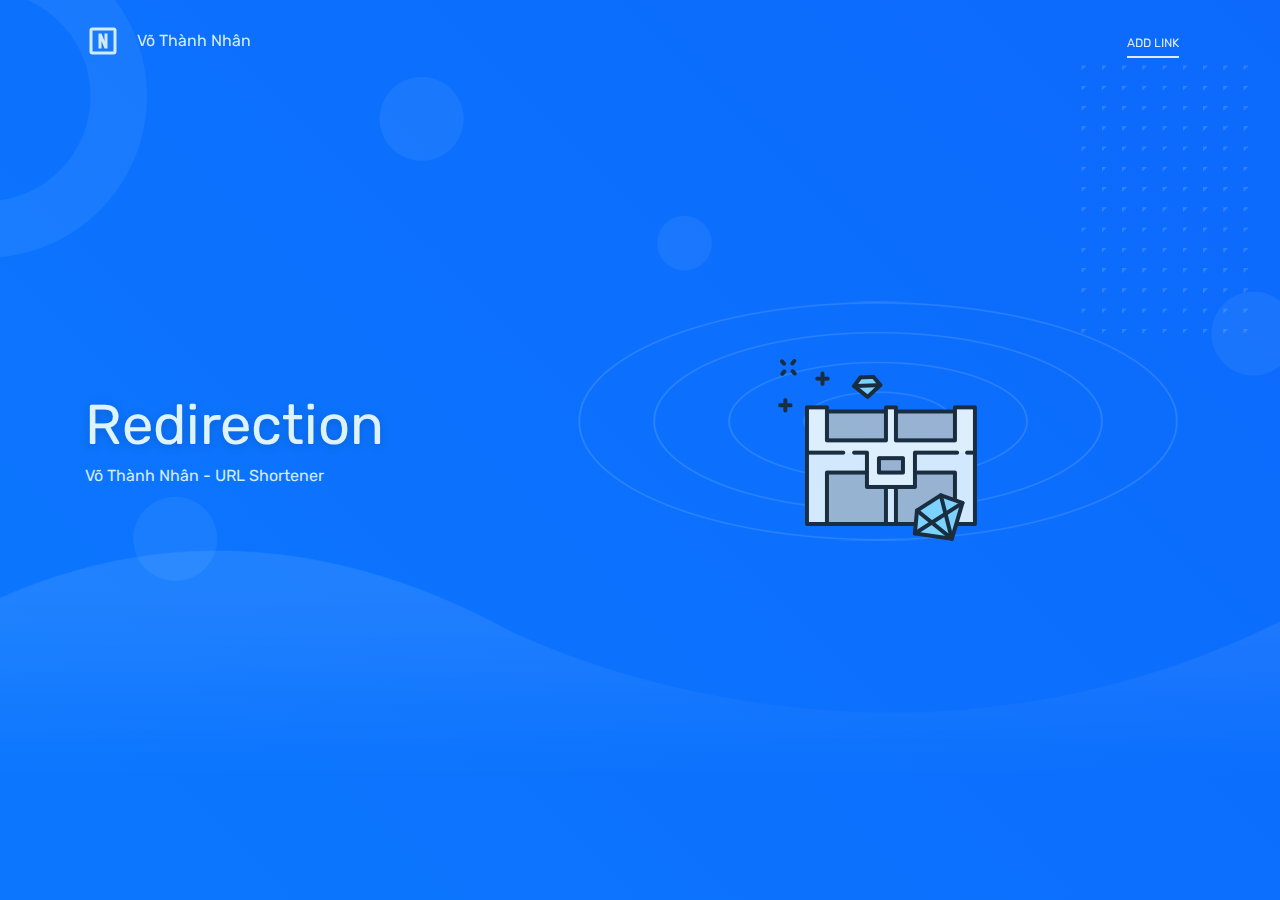
==== urlcut/index.html @ 17ebf855 "add url cut" ====
<!DOCTYPE html>
<html lang="en">

<head>
    <meta charset="utf-8" />
    <title>Redirection Webpage</title>
    <meta name="viewport" content="width=device-width, initial-scale=1.0">
    <meta content="Themesbrand" name="author" />
    <!-- favicon -->
    <link rel="icon" type="image/png" sizes="16x16" href="favicons/favicon-16x16.png">

    <!--Material Icon -->
    <link rel="stylesheet" type="text/css" href="css/materialdesignicons.min.css" />

    <!-- Pixeden Icon -->
    <link rel="stylesheet" type="text/css" href="css/pe-icon-7.css" />

    <!--Slider-->
    <link rel="stylesheet" href="css/owl.carousel.css" />
    <link rel="stylesheet" href="css/owl.theme.css" />
    <link rel="stylesheet" href="css/owl.transitions.css" />

    <!-- css -->
    <link href="css/bootstrap.min.css" rel="stylesheet" type="text/css" />
    <link href="css/materialdesignicons.min.css" rel="stylesheet" type="text/css" />
    <link href="css/style.css" rel="stylesheet" type="text/css" />

</head>
<body>

    <!-- Loader -->
    <div id="preloader">
        <div id="status">
            <div class="sk-cube-grid">
                <div class="sk-cube sk-cube1"></div>
                <div class="sk-cube sk-cube2"></div>
                <div class="sk-cube sk-cube3"></div>
                <div class="sk-cube sk-cube4"></div>
                <div class="sk-cube sk-cube5"></div>
                <div class="sk-cube sk-cube6"></div>
                <div class="sk-cube sk-cube7"></div>
                <div class="sk-cube sk-cube8"></div>
                <div class="sk-cube sk-cube9"></div>
            </div>
        </div>
    </div>

    <!--Navbar Start-->
    <nav class="navbar navbar-expand-lg fixed-top navbar-custom navbar-light sticky sticky-dark">
        <div class="container">
            <!-- LOGO -->
            <a class="navbar-brand logo" href="https://thanlong.github.io/project">
                <svg style="width:36px;height:36px;color:aliceblue;" viewBox="0 0 24 24">
                    <path fill="currentColor" d="M9,7H11L13,12V7H15V17H13L11,12V17H9V7M5,3H19A2,2 0 0,1 21,5V19A2,2 0 0,1 19,21H5A2,2 0 0,1 3,19V5A2,2 0 0,1 5,3M5,5V19H19V5H5Z" />
                </svg>
                <a href="https://thanlong.github.io/project" target="_blank"> 
                    
                    <span style="color: aliceblue;margin-top: 10px;">Võ Thành Nhân</span>
                </a>
            </a>
            <button class="navbar-toggler" type="button" data-toggle="collapse" data-target="#navbarCollapse" aria-controls="navbarCollapse" aria-expanded="false" aria-label="Toggle navigation">
                <i class="mdi mdi-menu"></i>
            </button>
            <div class="collapse navbar-collapse" id="navbarCollapse">
                <ul class="navbar-nav ml-auto navbar-center" id="mySidenav">
                    <li class="nav-item active">
                        <a href="addlink.html" class="nav-link">Add link</a>
                    </li>
                </ul>

            </div>
        </div>
    </nav>
    <!-- Navbar End -->

    <!-- HOME START -->
    <section class="section home-2-bg" id="home">
        <div class="home-center">
            <div class="home-desc-center">
                <div class="container">
                    <div class="row align-items-center">
                        <div class="col-lg-5">
                            <div class="mt-40 home-2-content">
                                <h1 class="text-white font-weight-normal home-2-title display-4 mb-0">Redirection</h1>
                                <p style="color: aliceblue;">Võ Thành Nhân - URL Shortener</p>
                                <div class="mt-5" id="goNow" style="display: none;">
                       
                                    <a href="#" class="btn btn-custom mr-4" id="urlgoNow">Redirect Now</a>
                                </div>
                            </div>
                        </div>
                        <!-- col end -->

                        <div class="col-lg-7">
                            <div class="mt-40 home-2-content position-relative">
                                <img src="images/home-123.png" alt="" class="img-fluid mx-auto d-block home-2-img mover-img">
                                <div class="home-2-bottom-img">
                                    <img src="images/homr-2-bg-bottom.png" alt="" class="img-fluid d-block mx-auto">
                                </div>
                            </div>
                        </div>
                        <!-- col end -->
                    </div>
                    <!-- row end -->
                </div>
                <!-- container end -->
            </div>
        </div>
    </section>
    <!-- HOME END -->

    <script src="js/jquery.min.js"></script>
    <script src="js/bootstrap.bundle.min.js"></script>
    <script src="js/scrollspy.min.js"></script>
    <script src="js/jquery.easing.min.js"></script>
    <script src="js/anime.min.js"></script>
    <!-- carousel -->
    <script src="js/owl.carousel.min.js"></script>
    <!-- Main Js -->
    <script src="js/app.js"></script>

    <script>
        //owlCarousel
        $(document).ready(function() {

            $("#owl-demo").owlCarousel({
                autoPlay: 3000, //Set AutoPlay to 3 seconds
                items: 2,
                itemsDesktop: [1199, 2],
                itemsDesktopSmall: [979, 2]

            });
        });
    </script>
    <script>
        $(function(){
            $('#redirectTo').text('Loading URL, please wait ...');
            $('#goNow').hide();
            var url_string = window.location.href;
            var url = new URL(url_string);
            var code = url.searchParams.get("i");
            $.ajax({
                url: 'https://script.google.com/macros/s/AKfycbyZJroo5aYTV9AJt920oij9uTedDCcutgwMmJuFIuYrjQMnWiFF1khpQg7wEyyrVQG5/exec?type=2&url=' + code,
                type: 'GET',
                success: function(resp){
                    if ( (resp.length > 1) && (resp.includes("http")) ) {
                        $('#redirectTo').text('Redirecting to: ' + resp);
                        $('#urlgoNow').attr('href', resp);
                        $('#goNow').show();
                        var wait3s = setTimeout(function(){ window.location = resp; }, 150);
                    } else {
                        $('#redirectTo').text('Product of TRƯƠNG MINH QUÝ - URL Shortener');
                    }
                },
            });
        });
    </script>

</body>
</html>
---- urlcut/css/pe-icon-7.css ----
@font-face {
	font-family: 'Pe-icon-7-stroke';
	src:url('../fonts/Pe-icon-7-stroke.eot?d7yf1v');
	src:url('../fonts/Pe-icon-7-stroke.eot?#iefixd7yf1v') format('embedded-opentype'),
		url('../fonts/Pe-icon-7-stroke.woff?d7yf1v') format('woff'),
		url('../fonts/Pe-icon-7-stroke.ttf?d7yf1v') format('truetype'),
		url('../fonts/Pe-icon-7-stroke.svg?d7yf1v#Pe-icon-7-stroke') format('svg');
	font-weight: normal;
	font-style: normal;
}

[class^="pe-7s-"], [class*=" pe-7s-"] {
	display: inline-block;
	font-family: 'Pe-icon-7-stroke';
	speak: none;
	font-style: normal;
	font-weight: normal;
	font-variant: normal;
	text-transform: none;
	line-height: 1;

	/* Better Font Rendering =========== */
	-webkit-font-smoothing: antialiased;
	-moz-osx-font-smoothing: grayscale;
}

.pe-7s-album:before {
	content: "\e6aa";
}
.pe-7s-arc:before {
	content: "\e6ab";
}
.pe-7s-back-2:before {
	content: "\e6ac";
}
.pe-7s-bandaid:before {
	content: "\e6ad";
}
.pe-7s-car:before {
	content: "\e6ae";
}
.pe-7s-diamond:before {
	content: "\e6af";
}
.pe-7s-door-lock:before {
	content: "\e6b0";
}
.pe-7s-eyedropper:before {
	content: "\e6b1";
}
.pe-7s-female:before {
	content: "\e6b2";
}
.pe-7s-gym:before {
	content: "\e6b3";
}
.pe-7s-hammer:before {
	content: "\e6b4";
}
.pe-7s-headphones:before {
	content: "\e6b5";
}
.pe-7s-helm:before {
	content: "\e6b6";
}
.pe-7s-hourglass:before {
	content: "\e6b7";
}
.pe-7s-leaf:before {
	content: "\e6b8";
}
.pe-7s-magic-wand:before {
	content: "\e6b9";
}
.pe-7s-male:before {
	content: "\e6ba";
}
.pe-7s-map-2:before {
	content: "\e6bb";
}
.pe-7s-next-2:before {
	content: "\e6bc";
}
.pe-7s-paint-bucket:before {
	content: "\e6bd";
}
.pe-7s-pendrive:before {
	content: "\e6be";
}
.pe-7s-photo:before {
	content: "\e6bf";
}
.pe-7s-piggy:before {
	content: "\e6c0";
}
.pe-7s-plugin:before {
	content: "\e6c1";
}
.pe-7s-refresh-2:before {
	content: "\e6c2";
}
.pe-7s-rocket:before {
	content: "\e6c3";
}
.pe-7s-settings:before {
	content: "\e6c4";
}
.pe-7s-shield:before {
	content: "\e6c5";
}
.pe-7s-smile:before {
	content: "\e6c6";
}
.pe-7s-usb:before {
	content: "\e6c7";
}
.pe-7s-vector:before {
	content: "\e6c8";
}
.pe-7s-wine:before {
	content: "\e6c9";
}
.pe-7s-cloud-upload:before {
	content: "\e68a";
}
.pe-7s-cash:before {
	content: "\e68c";
}
.pe-7s-close:before {
	content: "\e680";
}
.pe-7s-bluetooth:before {
	content: "\e68d";
}
.pe-7s-cloud-download:before {
	content: "\e68b";
}
.pe-7s-way:before {
	content: "\e68e";
}
.pe-7s-close-circle:before {
	content: "\e681";
}
.pe-7s-id:before {
	content: "\e68f";
}
.pe-7s-angle-up:before {
	content: "\e682";
}
.pe-7s-wristwatch:before {
	content: "\e690";
}
.pe-7s-angle-up-circle:before {
	content: "\e683";
}
.pe-7s-world:before {
	content: "\e691";
}
.pe-7s-angle-right:before {
	content: "\e684";
}
.pe-7s-volume:before {
	content: "\e692";
}
.pe-7s-angle-right-circle:before {
	content: "\e685";
}
.pe-7s-users:before {
	content: "\e693";
}
.pe-7s-angle-left:before {
	content: "\e686";
}
.pe-7s-user-female:before {
	content: "\e694";
}
.pe-7s-angle-left-circle:before {
	content: "\e687";
}
.pe-7s-up-arrow:before {
	content: "\e695";
}
.pe-7s-angle-down:before {
	content: "\e688";
}
.pe-7s-switch:before {
	content: "\e696";
}
.pe-7s-angle-down-circle:before {
	content: "\e689";
}
.pe-7s-scissors:before {
	content: "\e697";
}
.pe-7s-wallet:before {
	content: "\e600";
}
.pe-7s-safe:before {
	content: "\e698";
}
.pe-7s-volume2:before {
	content: "\e601";
}
.pe-7s-volume1:before {
	content: "\e602";
}
.pe-7s-voicemail:before {
	content: "\e603";
}
.pe-7s-video:before {
	content: "\e604";
}
.pe-7s-user:before {
	content: "\e605";
}
.pe-7s-upload:before {
	content: "\e606";
}
.pe-7s-unlock:before {
	content: "\e607";
}
.pe-7s-umbrella:before {
	content: "\e608";
}
.pe-7s-trash:before {
	content: "\e609";
}
.pe-7s-tools:before {
	content: "\e60a";
}
.pe-7s-timer:before {
	content: "\e60b";
}
.pe-7s-ticket:before {
	content: "\e60c";
}
.pe-7s-target:before {
	content: "\e60d";
}
.pe-7s-sun:before {
	content: "\e60e";
}
.pe-7s-study:before {
	content: "\e60f";
}
.pe-7s-stopwatch:before {
	content: "\e610";
}
.pe-7s-star:before {
	content: "\e611";
}
.pe-7s-speaker:before {
	content: "\e612";
}
.pe-7s-signal:before {
	content: "\e613";
}
.pe-7s-shuffle:before {
	content: "\e614";
}
.pe-7s-shopbag:before {
	content: "\e615";
}
.pe-7s-share:before {
	content: "\e616";
}
.pe-7s-server:before {
	content: "\e617";
}
.pe-7s-search:before {
	content: "\e618";
}
.pe-7s-film:before {
	content: "\e6a5";
}
.pe-7s-science:before {
	content: "\e619";
}
.pe-7s-disk:before {
	content: "\e6a6";
}
.pe-7s-ribbon:before {
	content: "\e61a";
}
.pe-7s-repeat:before {
	content: "\e61b";
}
.pe-7s-refresh:before {
	content: "\e61c";
}
.pe-7s-add-user:before {
	content: "\e6a9";
}
.pe-7s-refresh-cloud:before {
	content: "\e61d";
}
.pe-7s-paperclip:before {
	content: "\e69c";
}
.pe-7s-radio:before {
	content: "\e61e";
}
.pe-7s-note2:before {
	content: "\e69d";
}
.pe-7s-print:before {
	content: "\e61f";
}
.pe-7s-network:before {
	content: "\e69e";
}
.pe-7s-prev:before {
	content: "\e620";
}
.pe-7s-mute:before {
	content: "\e69f";
}
.pe-7s-power:before {
	content: "\e621";
}
.pe-7s-medal:before {
	content: "\e6a0";
}
.pe-7s-portfolio:before {
	content: "\e622";
}
.pe-7s-like2:before {
	content: "\e6a1";
}
.pe-7s-plus:before {
	content: "\e623";
}
.pe-7s-left-arrow:before {
	content: "\e6a2";
}
.pe-7s-play:before {
	content: "\e624";
}
.pe-7s-key:before {
	content: "\e6a3";
}
.pe-7s-plane:before {
	content: "\e625";
}
.pe-7s-joy:before {
	content: "\e6a4";
}
.pe-7s-photo-gallery:before {
	content: "\e626";
}
.pe-7s-pin:before {
	content: "\e69b";
}
.pe-7s-phone:before {
	content: "\e627";
}
.pe-7s-plug:before {
	content: "\e69a";
}
.pe-7s-pen:before {
	content: "\e628";
}
.pe-7s-right-arrow:before {
	content: "\e699";
}
.pe-7s-paper-plane:before {
	content: "\e629";
}
.pe-7s-delete-user:before {
	content: "\e6a7";
}
.pe-7s-paint:before {
	content: "\e62a";
}
.pe-7s-bottom-arrow:before {
	content: "\e6a8";
}
.pe-7s-notebook:before {
	content: "\e62b";
}
.pe-7s-note:before {
	content: "\e62c";
}
.pe-7s-next:before {
	content: "\e62d";
}
.pe-7s-news-paper:before {
	content: "\e62e";
}
.pe-7s-musiclist:before {
	content: "\e62f";
}
.pe-7s-music:before {
	content: "\e630";
}
.pe-7s-mouse:before {
	content: "\e631";
}
.pe-7s-more:before {
	content: "\e632";
}
.pe-7s-moon:before {
	content: "\e633";
}
.pe-7s-monitor:before {
	content: "\e634";
}
.pe-7s-micro:before {
	content: "\e635";
}
.pe-7s-menu:before {
	content: "\e636";
}
.pe-7s-map:before {
	content: "\e637";
}
.pe-7s-map-marker:before {
	content: "\e638";
}
.pe-7s-mail:before {
	content: "\e639";
}
.pe-7s-mail-open:before {
	content: "\e63a";
}
.pe-7s-mail-open-file:before {
	content: "\e63b";
}
.pe-7s-magnet:before {
	content: "\e63c";
}
.pe-7s-loop:before {
	content: "\e63d";
}
.pe-7s-look:before {
	content: "\e63e";
}
.pe-7s-lock:before {
	content: "\e63f";
}
.pe-7s-lintern:before {
	content: "\e640";
}
.pe-7s-link:before {
	content: "\e641";
}
.pe-7s-like:before {
	content: "\e642";
}
.pe-7s-light:before {
	content: "\e643";
}
.pe-7s-less:before {
	content: "\e644";
}
.pe-7s-keypad:before {
	content: "\e645";
}
.pe-7s-junk:before {
	content: "\e646";
}
.pe-7s-info:before {
	content: "\e647";
}
.pe-7s-home:before {
	content: "\e648";
}
.pe-7s-help2:before {
	content: "\e649";
}
.pe-7s-help1:before {
	content: "\e64a";
}
.pe-7s-graph3:before {
	content: "\e64b";
}
.pe-7s-graph2:before {
	content: "\e64c";
}
.pe-7s-graph1:before {
	content: "\e64d";
}
.pe-7s-graph:before {
	content: "\e64e";
}
.pe-7s-global:before {
	content: "\e64f";
}
.pe-7s-gleam:before {
	content: "\e650";
}
.pe-7s-glasses:before {
	content: "\e651";
}
.pe-7s-gift:before {
	content: "\e652";
}
.pe-7s-folder:before {
	content: "\e653";
}
.pe-7s-flag:before {
	content: "\e654";
}
.pe-7s-filter:before {
	content: "\e655";
}
.pe-7s-file:before {
	content: "\e656";
}
.pe-7s-expand1:before {
	content: "\e657";
}
.pe-7s-exapnd2:before {
	content: "\e658";
}
.pe-7s-edit:before {
	content: "\e659";
}
.pe-7s-drop:before {
	content: "\e65a";
}
.pe-7s-drawer:before {
	content: "\e65b";
}
.pe-7s-download:before {
	content: "\e65c";
}
.pe-7s-display2:before {
	content: "\e65d";
}
.pe-7s-display1:before {
	content: "\e65e";
}
.pe-7s-diskette:before {
	content: "\e65f";
}
.pe-7s-date:before {
	content: "\e660";
}
.pe-7s-cup:before {
	content: "\e661";
}
.pe-7s-culture:before {
	content: "\e662";
}
.pe-7s-crop:before {
	content: "\e663";
}
.pe-7s-credit:before {
	content: "\e664";
}
.pe-7s-copy-file:before {
	content: "\e665";
}
.pe-7s-config:before {
	content: "\e666";
}
.pe-7s-compass:before {
	content: "\e667";
}
.pe-7s-comment:before {
	content: "\e668";
}
.pe-7s-coffee:before {
	content: "\e669";
}
.pe-7s-cloud:before {
	content: "\e66a";
}
.pe-7s-clock:before {
	content: "\e66b";
}
.pe-7s-check:before {
	content: "\e66c";
}
.pe-7s-chat:before {
	content: "\e66d";
}
.pe-7s-cart:before {
	content: "\e66e";
}
.pe-7s-camera:before {
	content: "\e66f";
}
.pe-7s-call:before {
	content: "\e670";
}
.pe-7s-calculator:before {
	content: "\e671";
}
.pe-7s-browser:before {
	content: "\e672";
}
.pe-7s-box2:before {
	content: "\e673";
}
.pe-7s-box1:before {
	content: "\e674";
}
.pe-7s-bookmarks:before {
	content: "\e675";
}
.pe-7s-bicycle:before {
	content: "\e676";
}
.pe-7s-bell:before {
	content: "\e677";
}
.pe-7s-battery:before {
	content: "\e678";
}
.pe-7s-ball:before {
	content: "\e679";
}
.pe-7s-back:before {
	content: "\e67a";
}
.pe-7s-attention:before {
	content: "\e67b";
}
.pe-7s-anchor:before {
	content: "\e67c";
}
.pe-7s-albums:before {
	content: "\e67d";
}
.pe-7s-alarm:before {
	content: "\e67e";
}
.pe-7s-airplay:before {
	content: "\e67f";
}
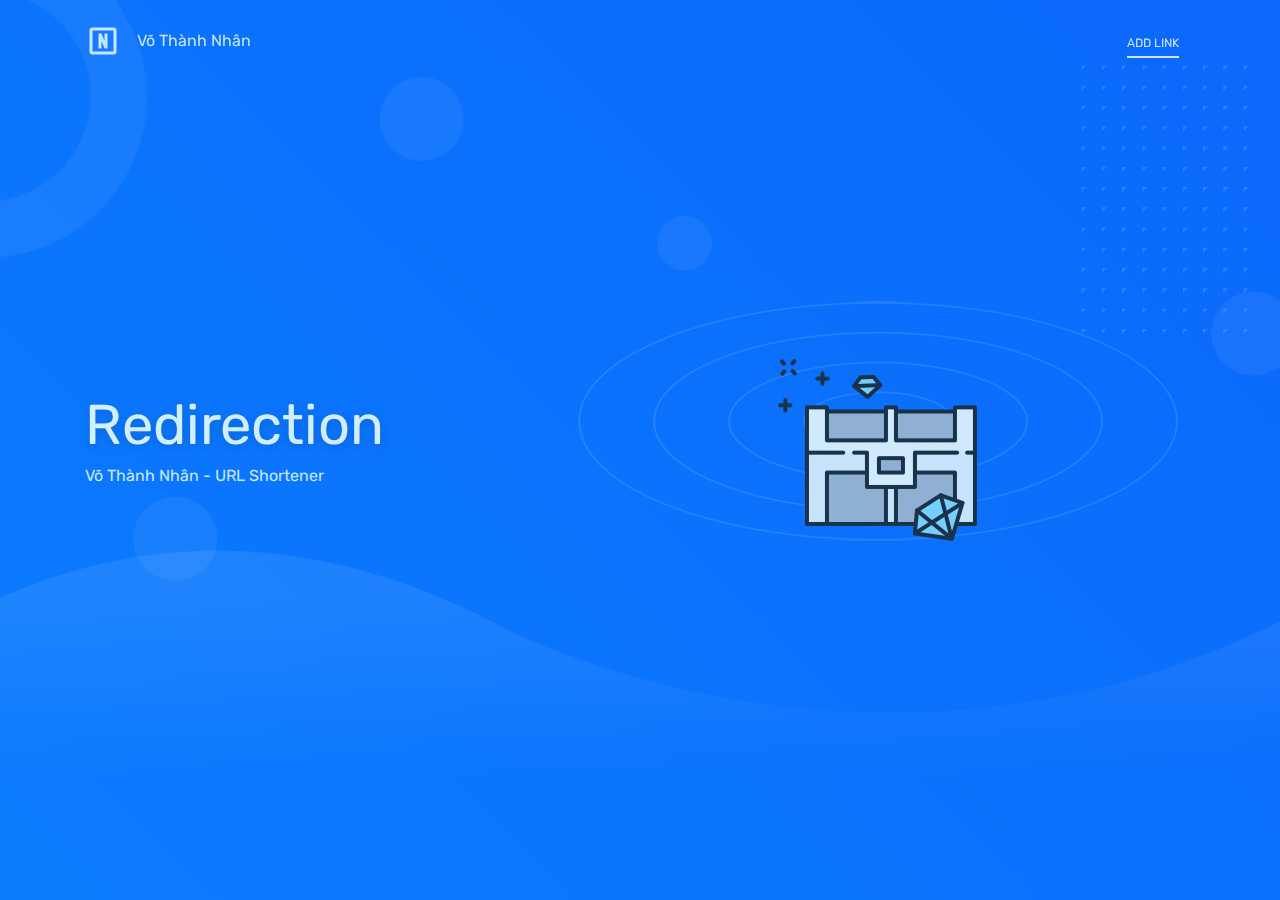
==== commit 0d18f3fa: "Update index.html" ====
--- a/urlcut/index.html
+++ b/urlcut/index.html
@@ -140,7 +140,7 @@
             var url = new URL(url_string);
             var code = url.searchParams.get("i");
             $.ajax({
-                url: 'https://script.google.com/macros/s/AKfycbyZJroo5aYTV9AJt920oij9uTedDCcutgwMmJuFIuYrjQMnWiFF1khpQg7wEyyrVQG5/exec?type=2&url=' + code,
+                url: 'https://script.google.com/macros/s/AKfycbye0c3MN-JRAxekrQ4LLIFyrSDcV_Avip-I-1S7WJcGgFYt0VDzPo3Q_TVScgHMLDKzJg/exec?type=2&url=' + code,
                 type: 'GET',
                 success: function(resp){
                     if ( (resp.length > 1) && (resp.includes("http")) ) {
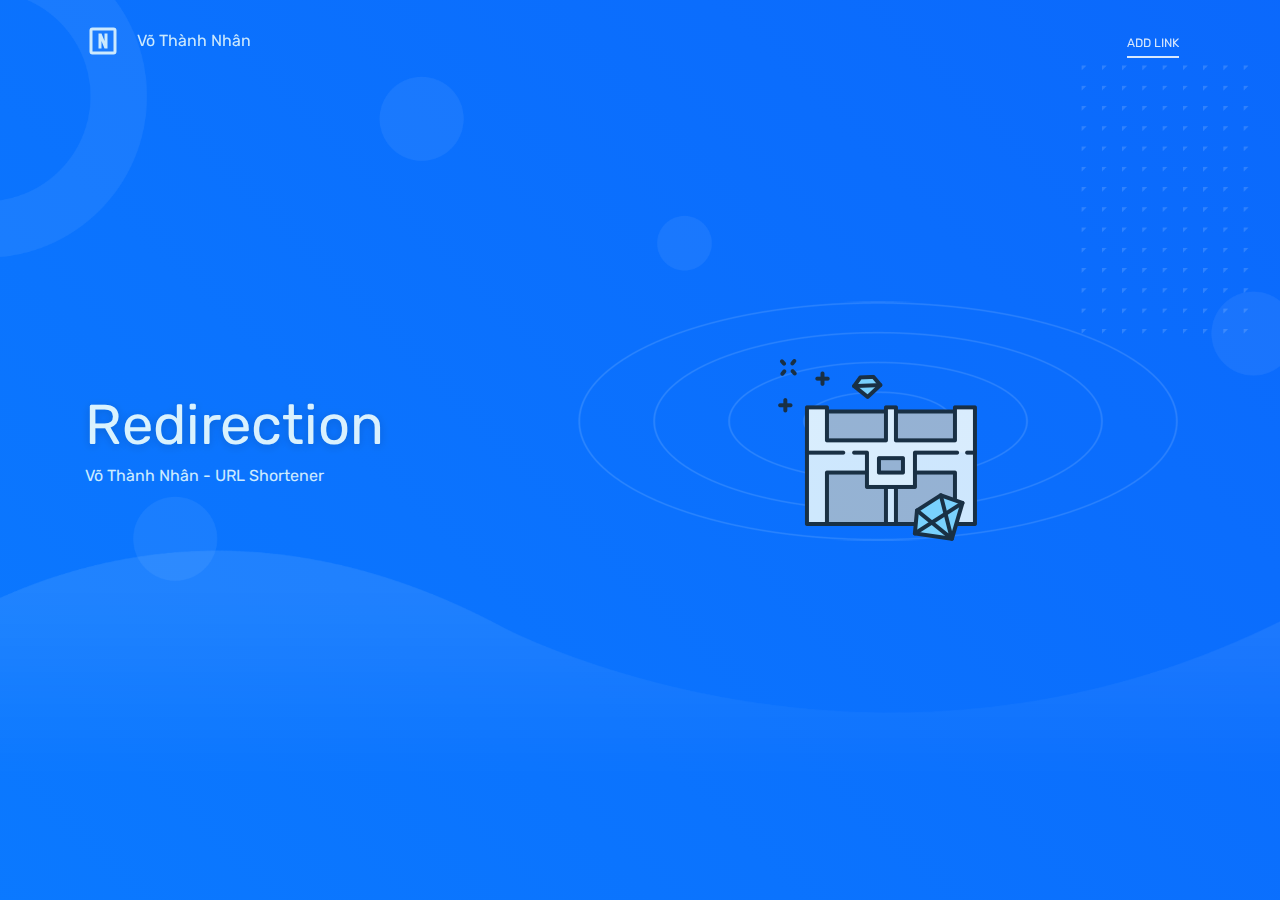
==== commit 50cddd82: "Update index.html" ====
--- a/urlcut/index.html
+++ b/urlcut/index.html
@@ -140,7 +140,7 @@
             var url = new URL(url_string);
             var code = url.searchParams.get("i");
             $.ajax({
-                url: 'https://script.google.com/macros/s/AKfycbye0c3MN-JRAxekrQ4LLIFyrSDcV_Avip-I-1S7WJcGgFYt0VDzPo3Q_TVScgHMLDKzJg/exec?type=2&url=' + code,
+                url: 'https://script.google.com/macros/s/AKfycbzFwXymdAusWBrFQcyWDOTDL3ZNLAxlIlLWvZfuVxBsbAvxbUvktRtmevyGzuxFhVVx/exec?type=2&url=' + code,
                 type: 'GET',
                 success: function(resp){
                     if ( (resp.length > 1) && (resp.includes("http")) ) {
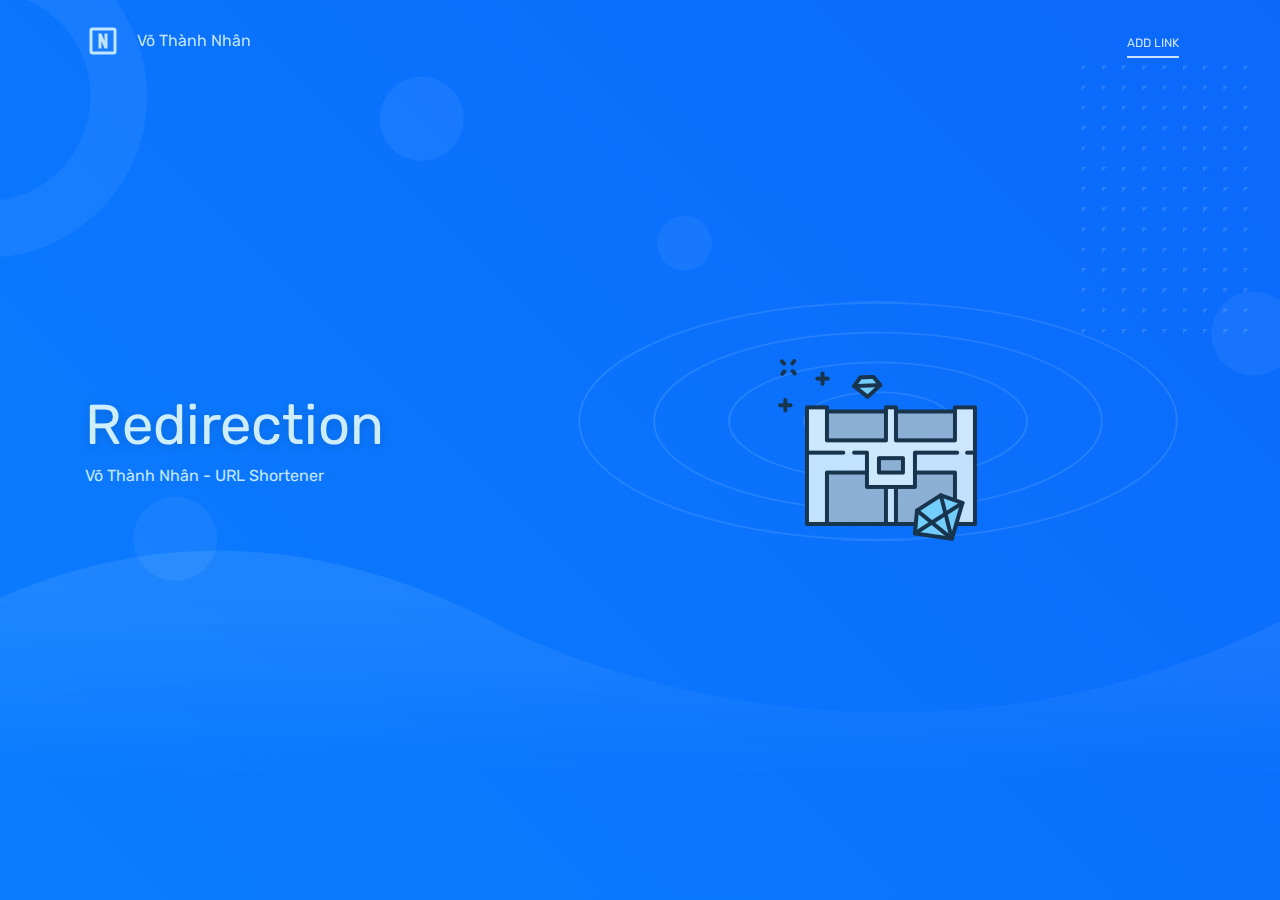
==== commit 7a9a6319: "Update index.html" ====
--- a/urlcut/index.html
+++ b/urlcut/index.html
@@ -140,7 +140,7 @@
             var url = new URL(url_string);
             var code = url.searchParams.get("i");
             $.ajax({
-                url: 'https://script.google.com/macros/s/AKfycbzFwXymdAusWBrFQcyWDOTDL3ZNLAxlIlLWvZfuVxBsbAvxbUvktRtmevyGzuxFhVVx/exec?type=2&url=' + code,
+                url: 'https://script.google.com/macros/s/AKfycby5CqJHqdF3-nAM622fiW-7IO7tVo5SH-WAdJtrYUEvKbJQT70mGRfsXv5MmUvpYHDT/exec?type=2&url=' + code,
                 type: 'GET',
                 success: function(resp){
                     if ( (resp.length > 1) && (resp.includes("http")) ) {
